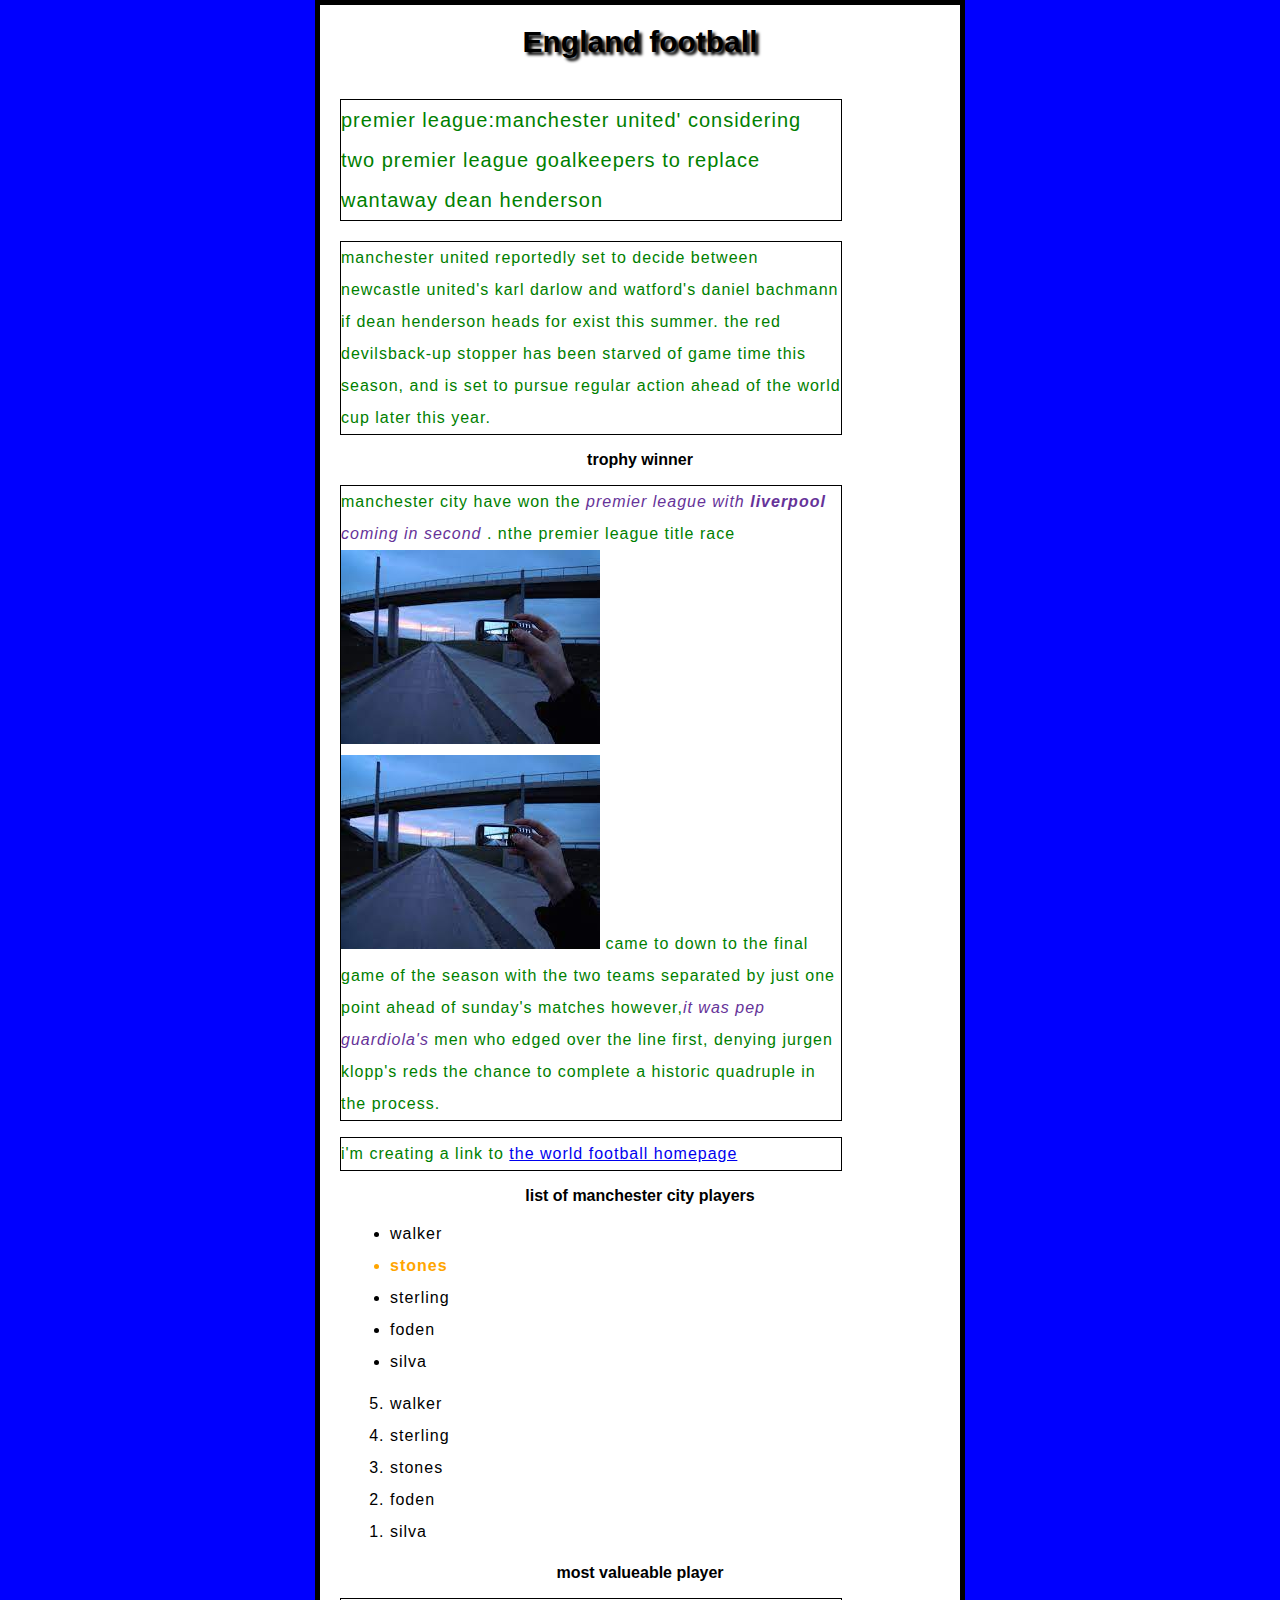
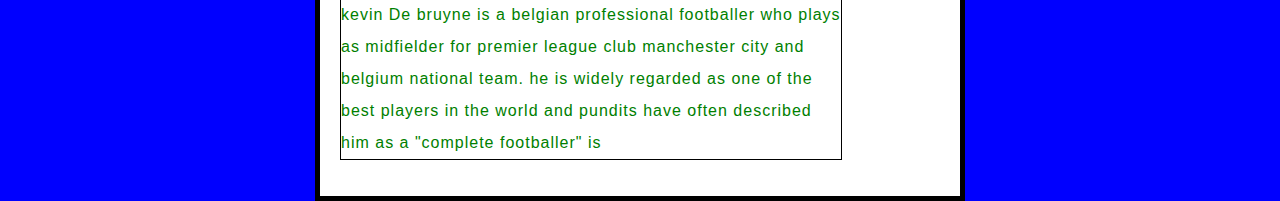
==== html folder/index.html @ 559a1d67 "create html files" ====
<!DOCTYPE html>
<html lang="en">
<head>
    <meta charset="UTF-8">
    <meta http-equiv="X-UA-Compatible" content="IE=edge">
    <meta name="viewport" content="width=device-width, initial-scale=1.0">
    <title>world football</title>
    <link rel="stylesheet" href="../css folder/index.css">
</head>

<body>

    
    <h1>England football</h1> 

    <p>premier league:manchester united' considering two premier league goalkeepers to replace wantaway dean henderson</p>

    <p>manchester united reportedly set to decide between newcastle united's karl darlow and watford's daniel bachmann if dean henderson heads for exist this summer. the red devilsback-up stopper has been starved of game time this season, and is set to pursue regular action ahead of the world cup later this year.</p>


    <h2>trophy winner</h2>

 <p >manchester city have won the  <em>premier league with <strong>liverpool</strong> coming in second</em> .
         nthe premier league title race <img src="/download.jpg" alt=""><img src="/download.jpg" alt=""> came to down to the final game of the season with the two teams separated by just one point ahead of sunday's matches

        however,<em>it was pep guardiola's</em>  men who edged over the line first, denying jurgen klopp's reds the chance to complete a historic quadruple in the process.</p>

        <p>
            i'm creating a link to
            <a href="https://www.world football.org/en-us/">the world football homepage</a>
        </p>
        <h2>list of manchester city players</h2>

        <ul>
            <li>walker</li>
            <li class="special">stones</li>
            <li>sterling</li>
            <li>foden</li>
            <li>silva</li>
        </ul>
        

        
        <ol reversed>
            <li>walker</li>
            <li>sterling</li>
            <li>stones</li>
            <li>foden</li>
            <li>silva</li>
        </ol>


    <h3>most valueable player</h3>

    <p>kevin De bruyne is a belgian professional footballer who plays as midfielder for premier league club manchester city and belgium national team. he is widely regarded as one of the best players in the world and pundits have often described him as a "complete footballer" is </p>

    
    



    
</body>
</html>
---- css folder/index.css ----
.body {
    width: 1200px;
}
p{
    color: green;
    
    font-size: large;

    width: 500px;

    border: 1px solid black;
}

html {

    font-size: 10px;

    font-family: "open sans", sans-serif;
}
  
h1 {

    font-size: 30px;

    text-align: center;
}

p, li {

    font-size: 16px;

    line-height: 2;

    letter-spacing: 1px;
}

h2 {

    font-size: 16px;

    text-align: center;
}

h3 {
    font-size: 16px;

    text-align: center;
}

html {
    background-color: blue;
}

body {

    width: 600px;

    margin: 0 auto;

    background-color:white;

    padding: 0 20px 20px 20px;

    border: 5px solid black;
} 

h1 {

    margin: 0;

    padding: 20px 0;

    color: black;

    text-shadow: 3px 3px 3px black;
}

image {

    display: block;
    margin: 0 auto;
}

li{
    margin-left: 10px;
}

.special {

    color: blue;
    font-weight: bold;
}

li.special{

    color: orange;
    font-weight: bold;
}

li.special
span.special{
    color: orange;
    font-weight: bold;
}

h1 + p {

    font-size: 200%;
} 

h2 p strong{  color: rebeccapurple;
    

} 
em{
    color: rebeccapurple;
}

h1 p{
    text-align: center;
}
h2 p{
    text-align: center;
}
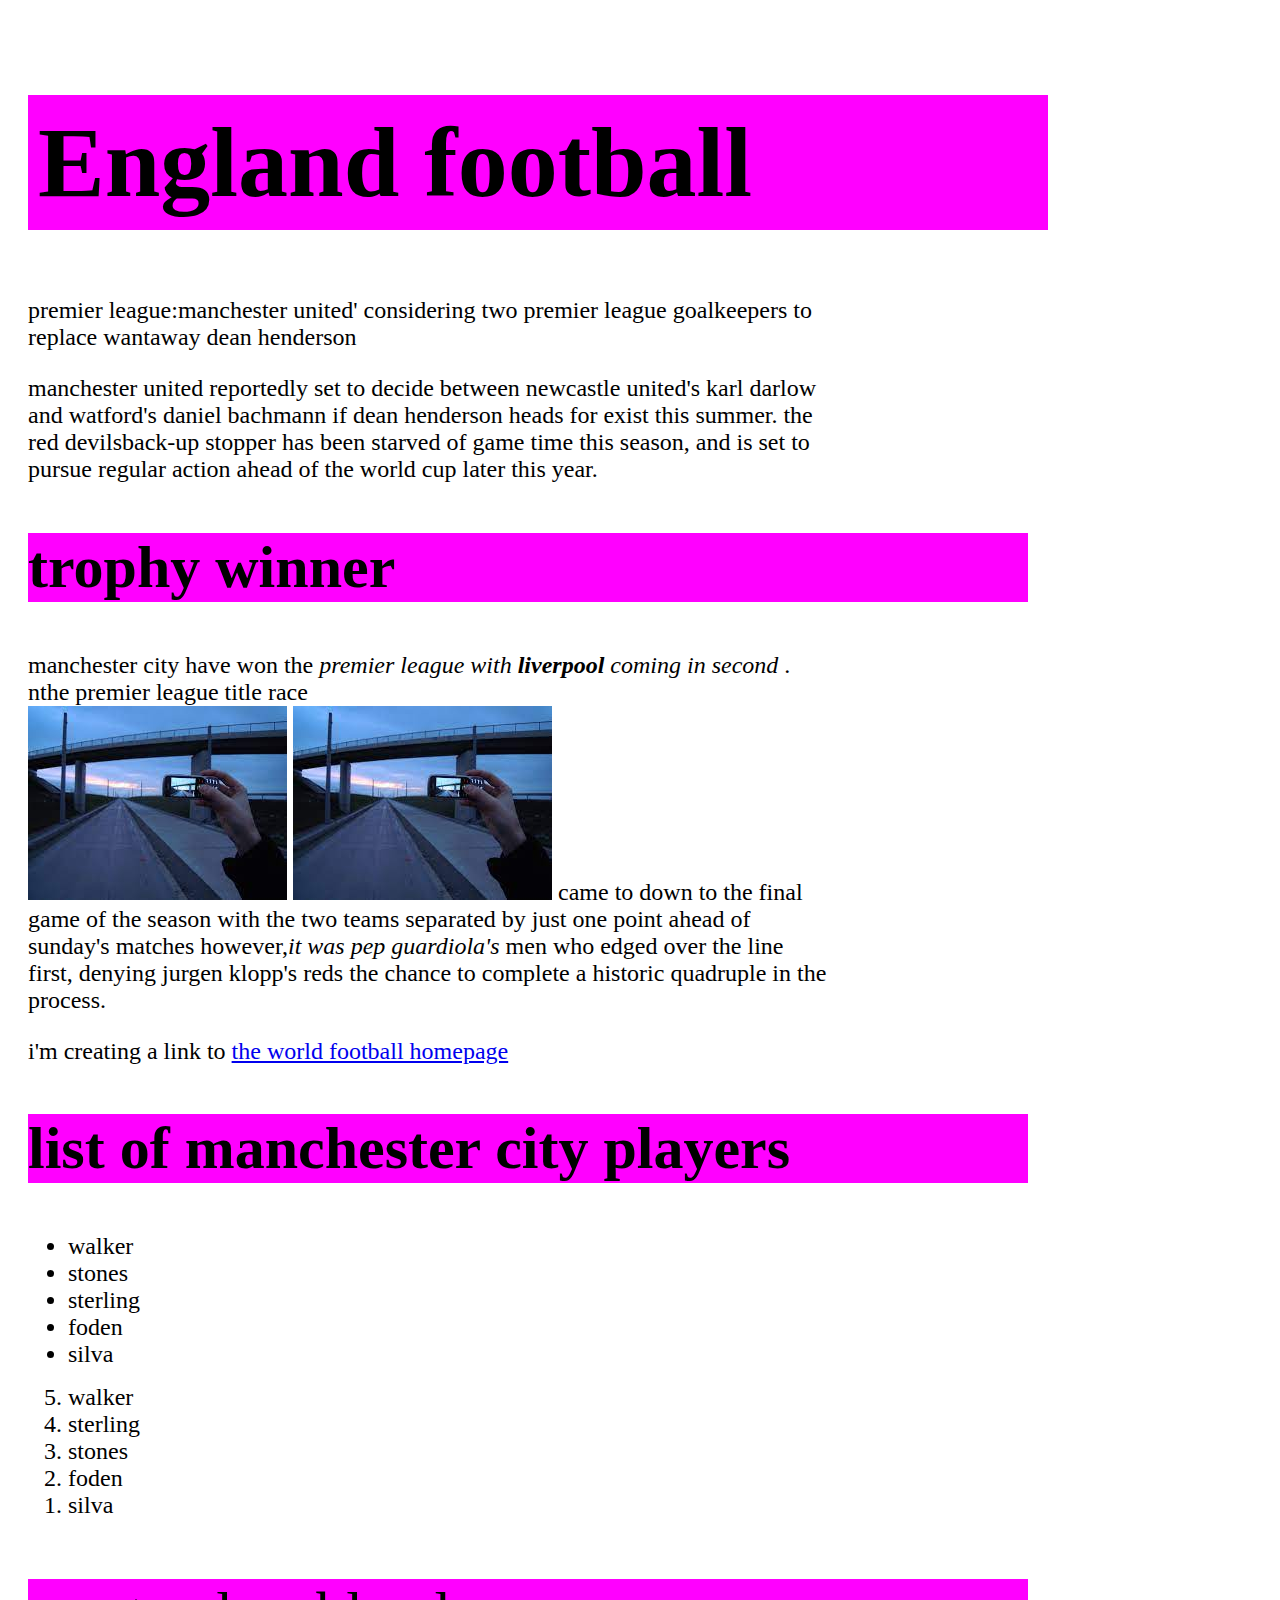
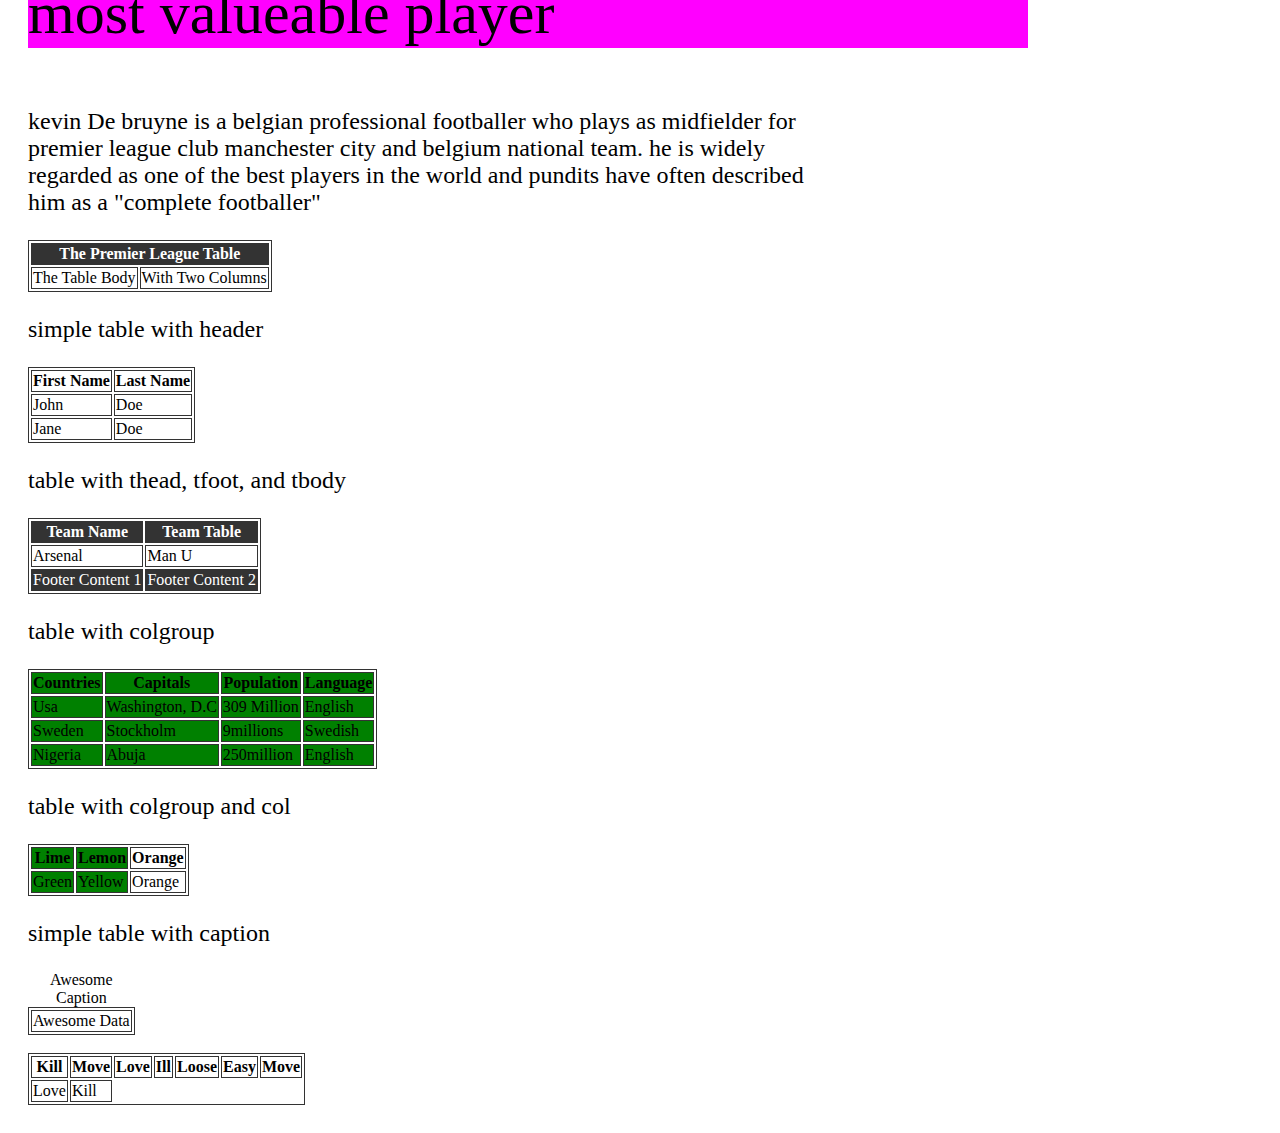
==== commit ce8936ec: "created files" ====
--- a/html folder/index.html
+++ b/html folder/index.html
@@ -6,6 +6,9 @@
     <meta name="viewport" content="width=device-width, initial-scale=1.0">
     <title>world football</title>
     <link rel="stylesheet" href="../css folder/index.css">
+    <style>
+        
+    </style>
 </head>
 
 <body>
@@ -21,13 +24,13 @@
     <h2>trophy winner</h2>
 
  <p >manchester city have won the  <em>premier league with <strong>liverpool</strong> coming in second</em> .
-         nthe premier league title race <img src="/download.jpg" alt=""><img src="/download.jpg" alt=""> came to down to the final game of the season with the two teams separated by just one point ahead of sunday's matches
+         nthe premier league title race <br> <img src="/download.jpg" alt="" title="holding phone"> <img src="/download.jpg" alt=""> came to down to the final game of the season with the two teams separated by just one point ahead of sunday's matches
 
         however,<em>it was pep guardiola's</em>  men who edged over the line first, denying jurgen klopp's reds the chance to complete a historic quadruple in the process.</p>
 
         <p>
             i'm creating a link to
-            <a href="https://www.world football.org/en-us/">the world football homepage</a>
+            <a href="https://www.world football.org/en-us/" title="know more about football" target="_blank">the world football homepage</a>
         </p>
         <h2>list of manchester city players</h2>
 
@@ -52,7 +55,138 @@
 
     <h3>most valueable player</h3>
 
-    <p>kevin De bruyne is a belgian professional footballer who plays as midfielder for premier league club manchester city and belgium national team. he is widely regarded as one of the best players in the world and pundits have often described him as a "complete footballer" is </p>
+    <p>kevin De bruyne is a belgian professional footballer who plays as midfielder for premier league club manchester city and belgium national team. he is widely regarded as one of the best players in the world and pundits have often described him as a "complete footballer"  </p>
+
+    <table>
+        <thead>
+            <tr>
+                <th colspan="2">the premier league table </th>
+            </tr>
+        </thead>
+        <tbody>
+            <tr>
+                <td>the table body </td>
+                <td>with two columns</td>
+            </tr>
+        </tbody>
+    </table>
+
+    <p>simple table with header</p>
+    <table>
+        <tr>
+            <th>first name</th>
+            <th>last name</th>
+        </tr>
+
+        <tr>
+            <td>john</td>
+            <td>doe</td>
+        </tr>
+
+        <tr>
+            <td>jane</td>
+            <td>doe</td>
+        </tr>
+    </table>
+
+    <p>table with thead, tfoot, and tbody</p>
+    <table>
+        <thead>
+            <tr>
+                <th>team name</th>
+                <th>team table</th>
+            </tr>
+        </thead>
+        
+        <tbody>
+            <tr>
+                <td>arsenal</td>
+                <td>man u</td>
+            </tr>
+        </tbody>
+
+        <tfoot>
+            <tr>
+                <td>footer content 1</td>
+               <td> footer content 2</td>
+            </tr>
+        </tfoot>
+    </table>
+
+    <p>table with colgroup</p>
+    <table>
+        <colgroup span="4"></colgroup>
+        <tr>
+            <th>countries</th>
+            <th>capitals</th>
+            <th>population</th>
+            <th>language</th>
+        </tr>
+
+        <tr>
+            <td>usa</td>
+            <td>washington, D.C</td>
+            <td>309 million</td>
+            <td>english</td>
+        </tr>
+
+        <tr>
+            <td>sweden</td>
+            <td>stockholm</td>
+            <td>9millions</td>
+            <td>swedish</td>
+        </tr>
+
+        <tr>
+            <td>nigeria</td>
+            <td>abuja</td>
+            <td>250million</td>
+            <td>english</td>
+        </tr>
+    </table>
+
+    <p>table with colgroup and col</p>
+    <table>
+        <colgroup>
+        <col span="2">
+        </colgroup>
+        <tr>
+            <th>lime</th>
+            <th>lemon</th>
+            <th>orange</th>
+        </tr>
+
+        <tr>
+            <td>green</td>
+            <td>yellow</td>
+            <td>orange</td>
+        </tr>
+    </table>
+
+    <p>simple table with caption</p>
+    <table>
+        <caption>awesome caption</caption>
+        <tr>
+            <td>awesome data</td>
+        </tr>
+    </table> <br>
+
+    <table>
+        <tr>
+            <th>kill</th>
+            <th>move</th>
+            <th>love</th>
+            <th>ill</th>
+            <th>loose</th>
+            <th>easy</th>
+            <th>move</th>
+        </tr>
+
+        <tr>
+            <td>love</td>
+            <td>kill</td>
+        </tr>
+    </table>
 
     
     
--- a/css folder/index.css
+++ b/css folder/index.css
@@ -1,128 +1,53 @@
-.body {
-    width: 1200px;
-}
-p{
-    color: green;
-    
-    font-size: large;
-
-    width: 500px;
-
-    border: 1px solid black;
+html{
+    background-color:white;
+    width: 1500px;
+    padding: 10px;
 }
 
-html {
-
-    font-size: 10px;
-
-    font-family: "open sans", sans-serif;
-}
-  
-h1 {
-
-    font-size: 30px;
-
-    text-align: center;
+h1{
+    font-size: 100px;
+    background-color: fuchsia;
+    font-weight: 500px;
+    padding: 10px;
+    width: 1000px;
 }
 
-p, li {
-
-    font-size: 16px;
-
-    line-height: 2;
-
-    letter-spacing: 1px;
+h2{
+    font-size: 60px;
+    background-color: fuchsia;
+    font-weight: 300px;
+    width: 1000px;
 }
 
-h2 {
-
-    font-size: 16px;
-
-    text-align: center;
+h3{
+    font-size: 60px;
+    background-color: fuchsia;
+    font-weight: 300;
+    width: 1000px;
 }
 
-h3 {
-    font-size: 16px;
-
-    text-align: center;
-}
-
-html {
-    background-color: blue;
-}
-
-body {
-
-    width: 600px;
-
-    margin: 0 auto;
-
-    background-color:white;
-
-    padding: 0 20px 20px 20px;
-
-    border: 5px solid black;
-} 
-
-h1 {
-
-    margin: 0;
-
-    padding: 20px 0;
-
-    color: black;
-
-    text-shadow: 3px 3px 3px black;
-}
-
-image {
-
-    display: block;
-    margin: 0 auto;
+body{
+    width: 800px;
+    padding: 10px;
 }
 
 li{
-    margin-left: 10px;
+    font-size: x-large;
+}
+p{
+    font-size: x-large;
 }
 
-.special {
-
-    color: blue;
-    font-weight: bold;
+table,td,th{
+    border: 1px solid #333;
+    text-transform: capitalize;
 }
 
-li.special{
-
-    color: orange;
-    font-weight: bold;
+thead, tfoot{
+    background-color: #333;
+    color: #fff;
 }
 
-li.special
-span.special{
-    color: orange;
-    font-weight: bold;
-}
-
-h1 + p {
-
-    font-size: 200%;
-} 
-
-h2 p strong{  color: rebeccapurple;
-    
-
-} 
-em{
-    color: rebeccapurple;
-}
-
-h1 p{
-    text-align: center;
-}
-h2 p{
-    text-align: center;
-}
-
-
-
- 
+colgroup{
+    background-color: green;
+}